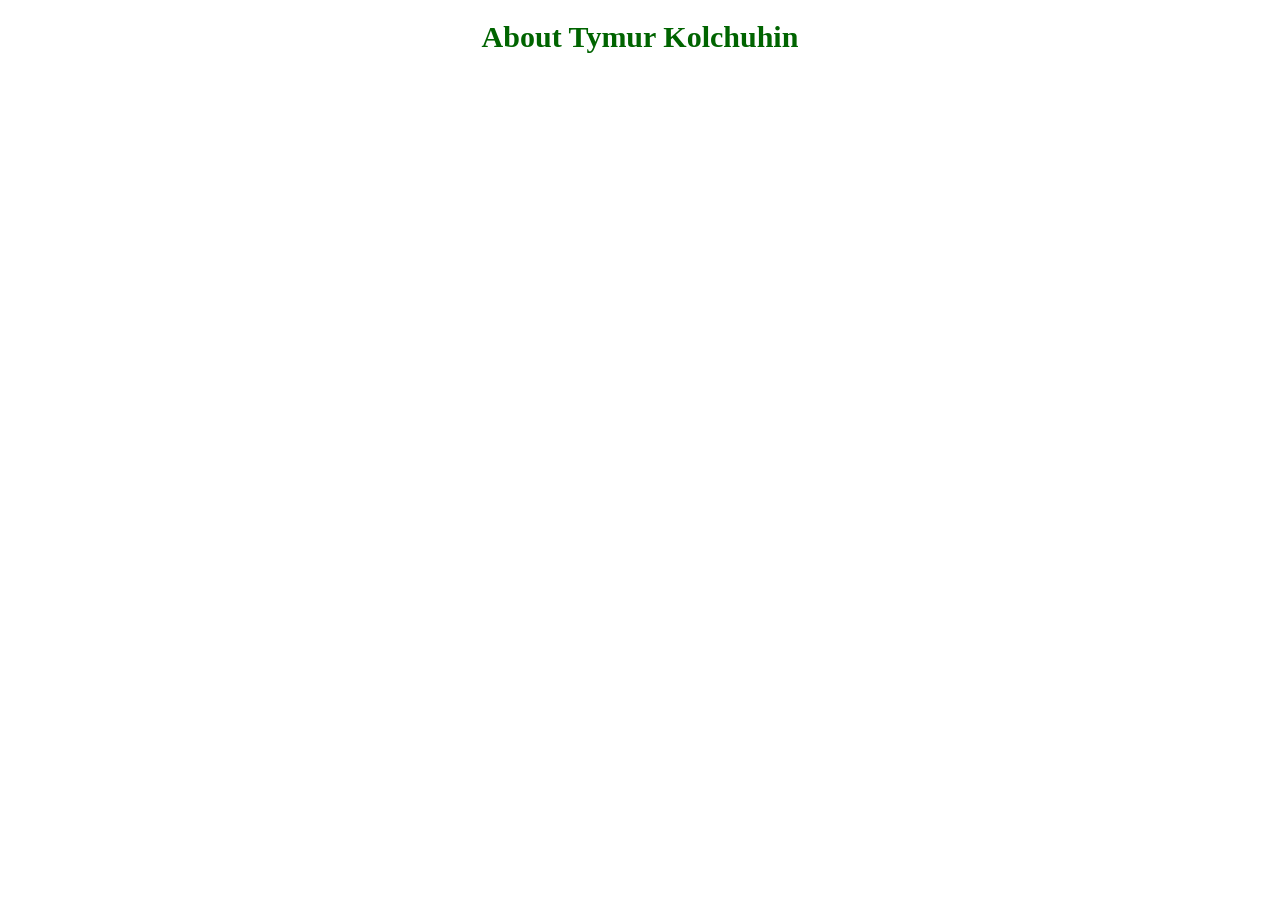
==== index.html @ 7eefaa65 "renome en index.html" ====
<!DOCTYPE html>
<html>
    <head>
    <meta charset="UTF-8">
    <title>
     About tymur kolchuhin
    </title>
      <link rel="stylesheet" href="styles.css">
</head>
<body>
      <header>
<h1>About Tymur Kolchuhin</h1>
      </header>
      <main>

      </main>
      <footer>
       <!--info pour contakte avec moi--> 
      </footer>
</body>
</html>
---- styles.css ----
h1 {
  text-align: center;
  color:darkgreen;
  font-size:30px
}
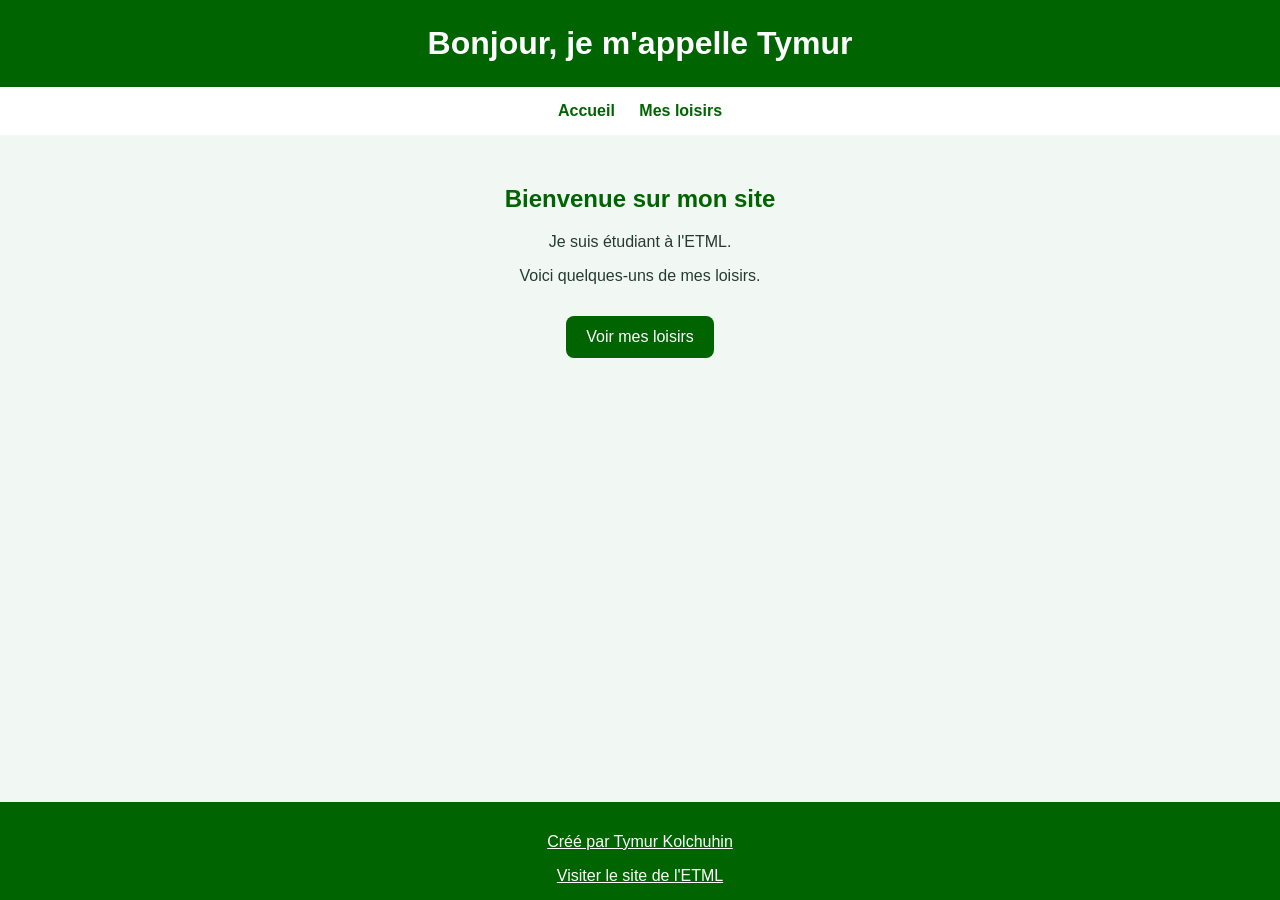
==== commit 7c57c5dd: "creation de mes loisirs et du index" ====
--- a/index.html
+++ b/index.html
@@ -1,21 +1,31 @@
 <!DOCTYPE html>
-<html>
-    <head>
-    <meta charset="UTF-8">
-    <title>
-     About tymur kolchuhin
-    </title>
-      <link rel="stylesheet" href="styles.css">
+<html lang="fr">
+<head>
+  <meta charset="UTF-8">
+  <meta name="viewport" content="width=device-width, initial-scale=1.0">
+  <title>Accueil</title>
+  <link rel="stylesheet" href="styles.css">
 </head>
 <body>
-      <header>
-<h1>About Tymur Kolchuhin</h1>
-      </header>
-      <main>
+  <header>
+    <h1>Bonjour, je m'appelle Tymur</h1>
+  </header>
 
-      </main>
-      <footer>
-       <!--info pour contakte avec moi--> 
-      </footer>
+  <nav>
+    <a href="Index.html">Accueil</a>
+    <a href="loisirs.html">Mes loisirs</a>
+  </nav>
+
+  <main>
+    <h2>Bienvenue sur mon site</h2>
+    <p>Je suis étudiant à l'ETML.</p>
+    <p>Voici quelques-uns de mes loisirs.</p>
+    <a class="bouton" href="loisirs.html">Voir mes loisirs</a>
+  </main>
+
+  <footer>
+    <a href="mailto:timur11385@gmail.com"><p>Créé par Tymur Kolchuhin</p></a>
+    <a href="https://www.etml.ch/">Visiter le site de l'ETML</a>
+  </footer>
 </body>
-</html>
+</html>
--- a/styles.css
+++ b/styles.css
@@ -1,5 +1,88 @@
+body {
+  min-height: 100vh;
+  margin: 0;
+  display: flex;
+  flex-direction: column;
+  font-family: Arial, sans-serif;
+  background-color: #f1f8f4;
+  color: #263b30;
+  text-align: center;
+}
+
+header {
+  padding: 25px;
+  background-color: darkgreen;
+  color: white;
+}
+
 h1 {
-  text-align: center;
-  color:darkgreen;
-  font-size:30px
+  margin: 0;
 }
+
+nav {
+  padding: 15px;
+  background-color: white;
+}
+
+nav a {
+  margin: 10px;
+  color: darkgreen;
+  text-decoration: none;
+  font-weight: bold;
+}
+
+nav a:hover {
+  color: orange;
+}
+
+main {
+  flex: 1;
+  padding: 30px 15px;
+}
+
+h2 {
+  color: darkgreen;
+}
+
+.bouton {
+  display: inline-block;
+  margin: 15px;
+  padding: 12px 20px;
+  border-radius: 8px;
+  background-color: darkgreen;
+  color: white;
+  text-decoration: none;
+}
+
+.bouton:hover {
+  background-color: orange;
+}
+
+table {
+  width: 90%;
+  max-width: 700px;
+  margin: 25px auto;
+  border-collapse: collapse;
+  background-color: white;
+}
+
+th,
+td {
+  padding: 15px;
+  border: 1px solid #cbd9cf;
+}
+
+th {
+  background-color: darkgreen;
+  color: white;
+}
+
+footer {
+  padding: 15px;
+  background-color: darkgreen;
+  color: white;
+}
+
+footer a {
+  color: white;
+}
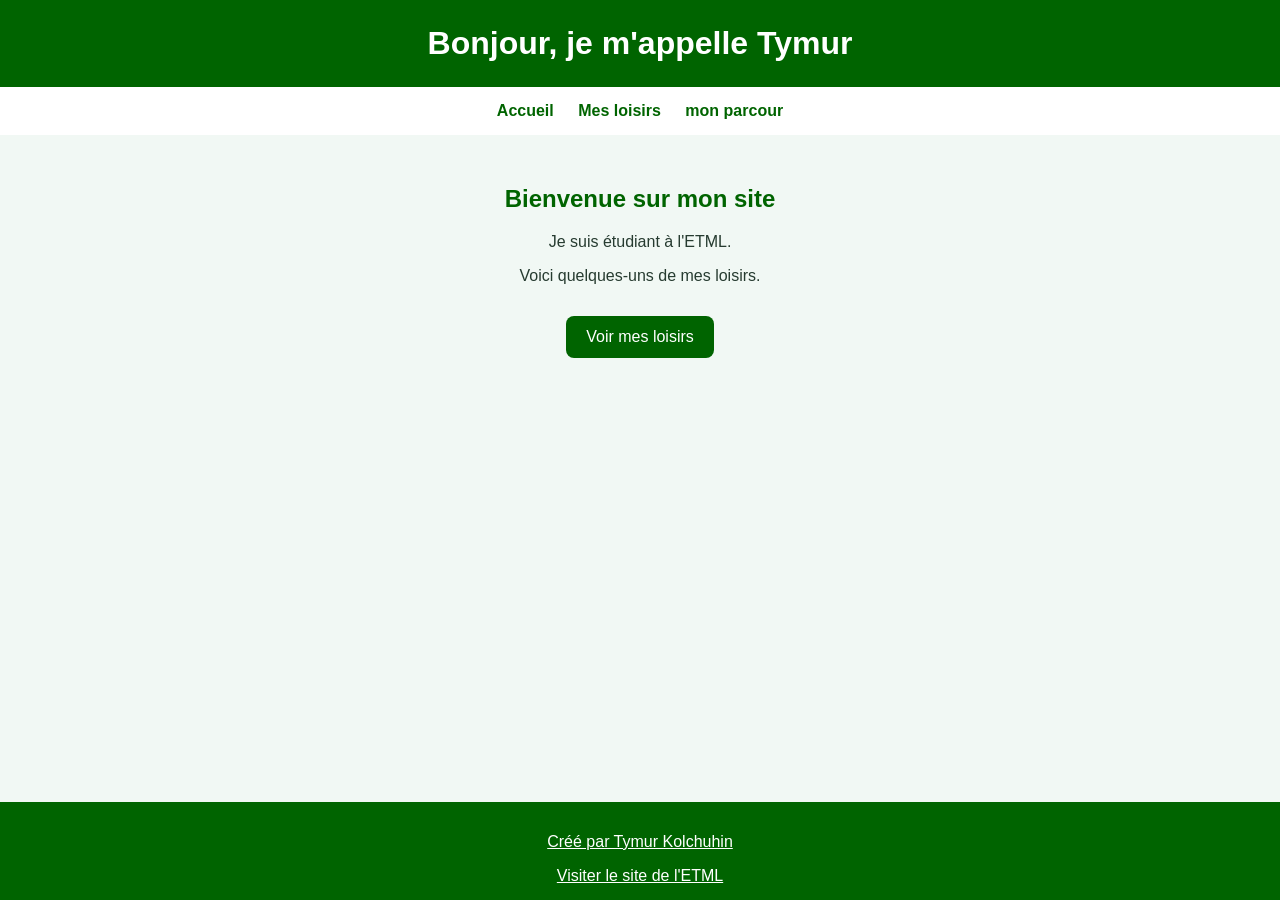
==== commit 7f27af31: "jai ajoute encor eun page avec mon parcour" ====
--- a/index.html
+++ b/index.html
@@ -12,8 +12,9 @@
   </header>
 
   <nav>
-    <a href="Index.html">Accueil</a>
+    <a href="index.html">Accueil</a>
     <a href="loisirs.html">Mes loisirs</a>
+    <a href="coment_je_venu_ici.html">mon parcour</a>
   </nav>
 
   <main>
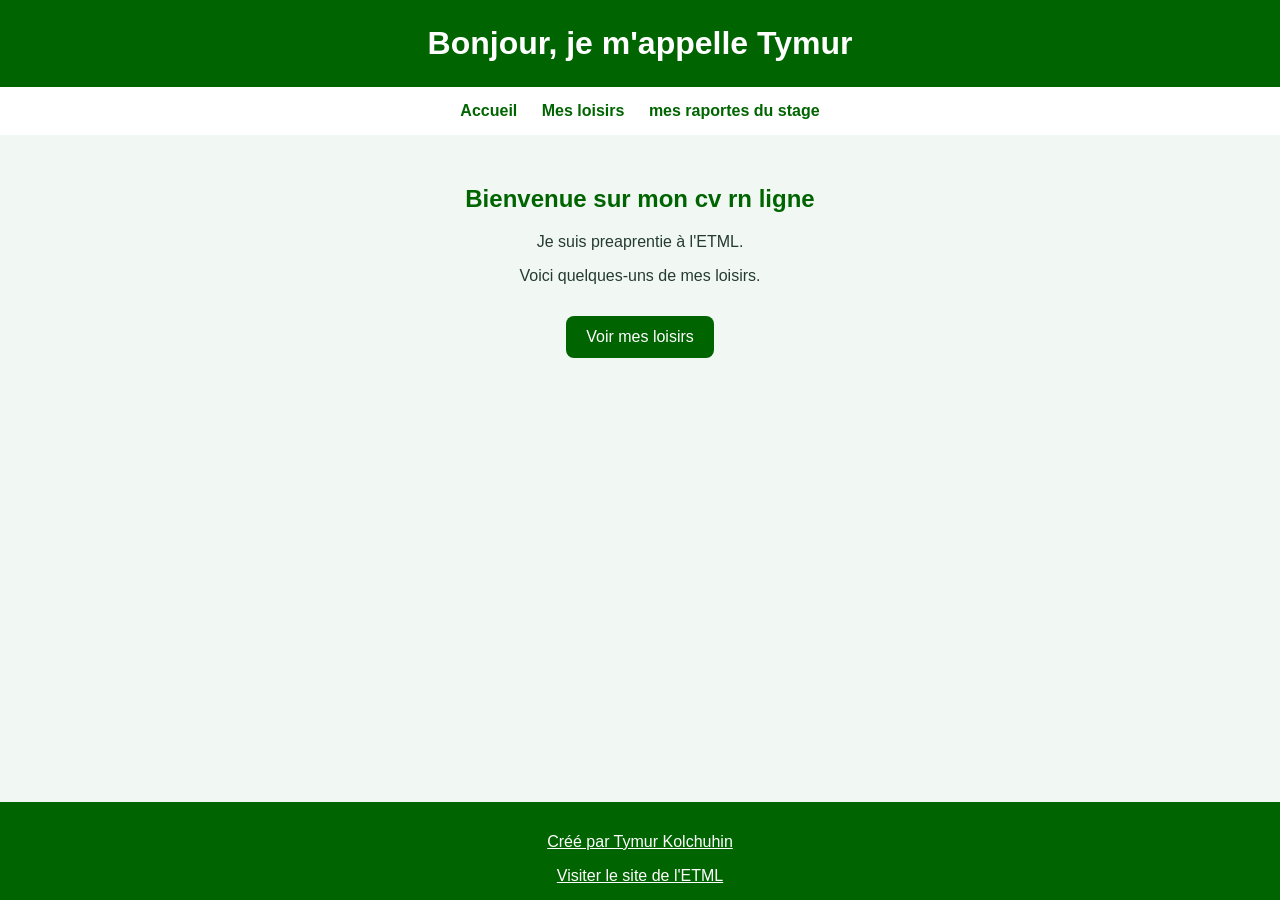
==== commit 3538fab8: "ajoute java" ====
--- a/index.html
+++ b/index.html
@@ -6,6 +6,7 @@
   <title>Accueil</title>
   <link rel="stylesheet" href="styles.css">
 </head>
+<script src="script.js"></script>
 <body>
   <header>
     <h1>Bonjour, je m'appelle Tymur</h1>
@@ -14,12 +15,12 @@
   <nav>
     <a href="index.html">Accueil</a>
     <a href="loisirs.html">Mes loisirs</a>
-    <a href="coment_je_venu_ici.html">mon parcour</a>
+    <a href="coment_je_venu_ici.html">mes raportes du stage</a>
   </nav>
 
   <main>
-    <h2>Bienvenue sur mon site</h2>
-    <p>Je suis étudiant à l'ETML.</p>
+    <h2>Bienvenue sur mon cv rn ligne</h2>
+    <p>Je suis preaprentie à l'ETML.</p>
     <p>Voici quelques-uns de mes loisirs.</p>
     <a class="bouton" href="loisirs.html">Voir mes loisirs</a>
   </main>
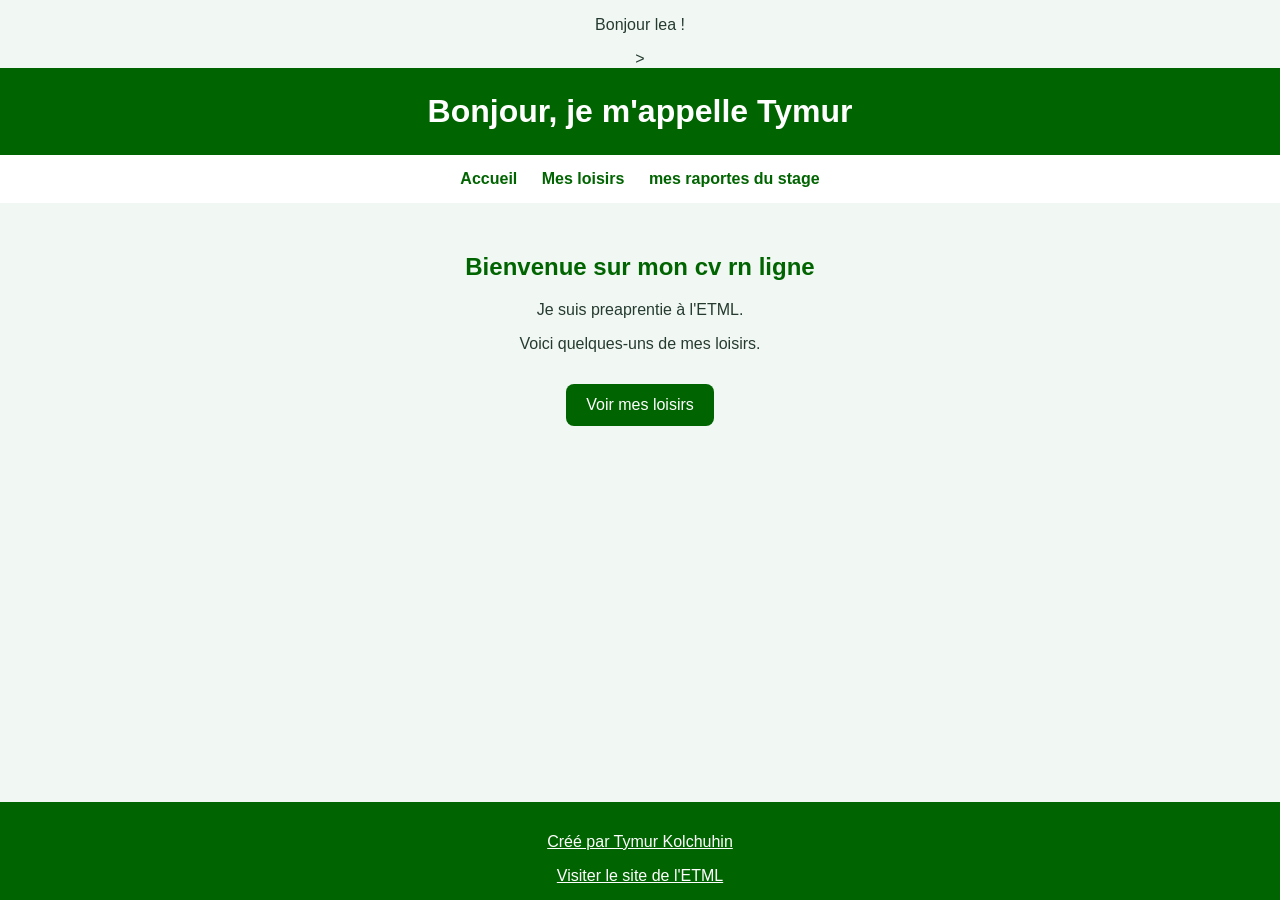
==== commit c86ab53e: "mesage de bien wenue" ====
--- a/index.html
+++ b/index.html
@@ -4,9 +4,14 @@
   <meta charset="UTF-8">
   <meta name="viewport" content="width=device-width, initial-scale=1.0">
   <title>Accueil</title>
+  <p id="salut"></p>>
   <link rel="stylesheet" href="styles.css">
+  <link rel="apple-touch-icon" sizes="180x180" href="/apple-touch-icon.png">
+<link rel="icon" type="image/png" sizes="32x32" href="/favicon-32x32.png">
+<link rel="icon" type="image/png" sizes="16x16" href="/favicon-16x16.png">
+<link rel="manifest" href="/site.webmanifest">
 </head>
-<script src="script.js"></script>
+
 <body>
   <header>
     <h1>Bonjour, je m'appelle Tymur</h1>
@@ -29,5 +34,6 @@
     <a href="mailto:timur11385@gmail.com"><p>Créé par Tymur Kolchuhin</p></a>
     <a href="https://www.etml.ch/">Visiter le site de l'ETML</a>
   </footer>
+  <script src="script.js"></script>
 </body>
 </html>
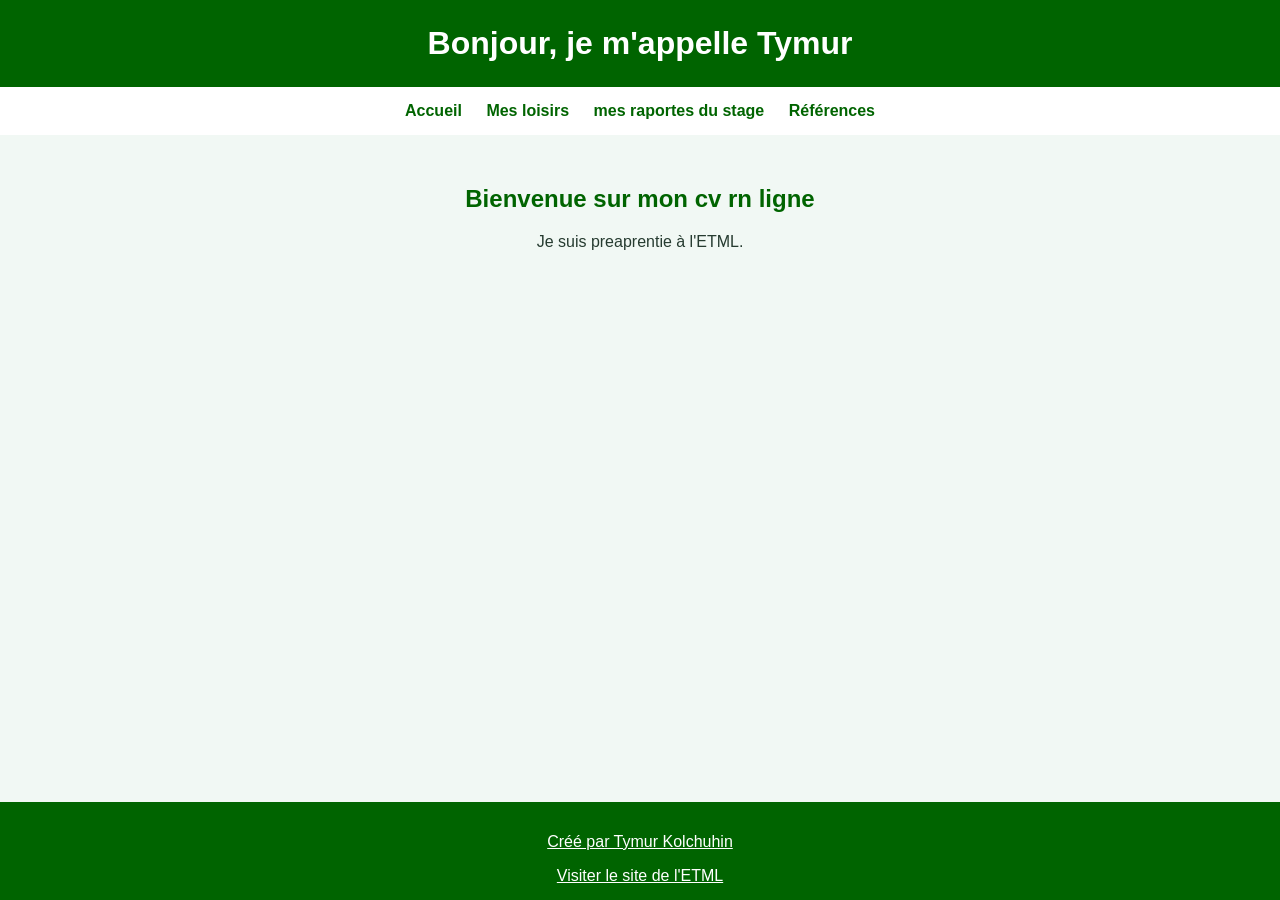
==== commit 5c88e25a: "ajoute  mes references" ====
--- a/index.html
+++ b/index.html
@@ -4,7 +4,6 @@
   <meta charset="UTF-8">
   <meta name="viewport" content="width=device-width, initial-scale=1.0">
   <title>Accueil</title>
-  <p id="salut"></p>>
   <link rel="stylesheet" href="styles.css">
   <link rel="apple-touch-icon" sizes="180x180" href="/apple-touch-icon.png">
 <link rel="icon" type="image/png" sizes="32x32" href="/favicon-32x32.png">
@@ -21,13 +20,12 @@
     <a href="index.html">Accueil</a>
     <a href="loisirs.html">Mes loisirs</a>
     <a href="coment_je_venu_ici.html">mes raportes du stage</a>
+    <a href="references.html">Références</a>
   </nav>
 
   <main>
     <h2>Bienvenue sur mon cv rn ligne</h2>
     <p>Je suis preaprentie à l'ETML.</p>
-    <p>Voici quelques-uns de mes loisirs.</p>
-    <a class="bouton" href="loisirs.html">Voir mes loisirs</a>
   </main>
 
   <footer>
